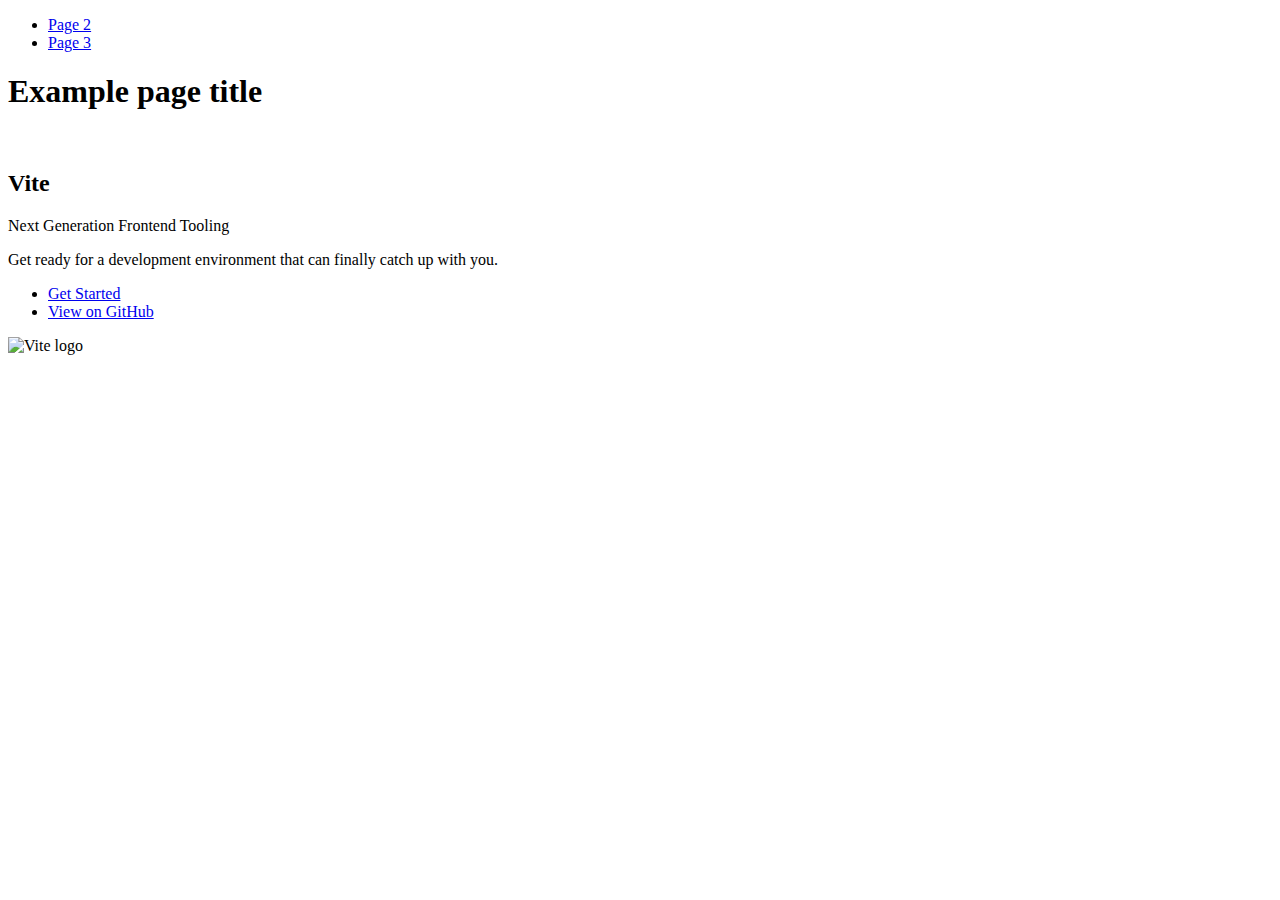
==== index.html @ 82f4f12f "Deploying to gh-pages from @ RuslanStadnichenko/goit-js-hw-11@03834afc31a0655cd0b19d38a5a296d20a7ff2" ====
<!DOCTYPE html>
<html lang="en">
  <head>
    <meta charset="UTF-8" />
    <link rel="icon" type="image/svg+xml" href="/goit-js-hw-11/favicon.svg" />
    <meta name="viewport" content="width=device-width, initial-scale=1.0" />
    <title>Vanilla App Template</title>
    
    <script type="module" crossorigin src="/goit-js-hw-11/commonHelpers.js"></script>
    <link rel="stylesheet" href="/goit-js-hw-11/assets/index-10c40100.css">
  </head>
  <body>
    <header class="header">
  <nav class="nav">
    <ul class="nav-list">
      <li class="nav-item">
        <a href="./page-2.html" class="nav-link">Page 2</a>
      </li>

      <li class="nav-item">
        <a href="./page-3.html" class="nav-link">Page 3</a>
      </li>
    </ul>
  </nav>
</header>


    <section>
      <h1>Example page title</h1>
      <!-- Path to images as from index.html file -->
      <img src="/goit-js-hw-11/assets/javascript-8dac5379.svg" alt="" />
    </section>

    <!-- Loads the specified .html file -->
    <section class="vite-promo">
  <div class="container">
    <div class="wrapper">
      <h2 class="title">
        <span class="gradient">Vite</span>
      </h2>
      <p class="text">Next Generation Frontend Tooling</p>
      <p class="tagline">
        Get ready for a development environment that can finally catch up with
        you.
      </p>

      <ul class="actions">
        <li class="action">
          <a
            class="link"
            href="https://vitejs.dev/guide/"
            target="_blank"
            rel="noopener noreferrer"
            >Get Started</a
          >
        </li>
        <li class="action">
          <a
            class="link"
            href="https://github.com/vitejs/vite"
            target="_blank"
            rel="noopener noreferrer"
            >View on GitHub</a
          >
        </li>
      </ul>
    </div>

    <div class="thumb">
      <!-- Path to images as from index.html file -->
      <img
        class="pic"
        src="/goit-js-hw-11/assets/vite-logo-51249ca9.png"
        alt="Vite logo"
        width="640"
        height="640"
      />
    </div>
  </div>
</section>


    
  </body>
</html>
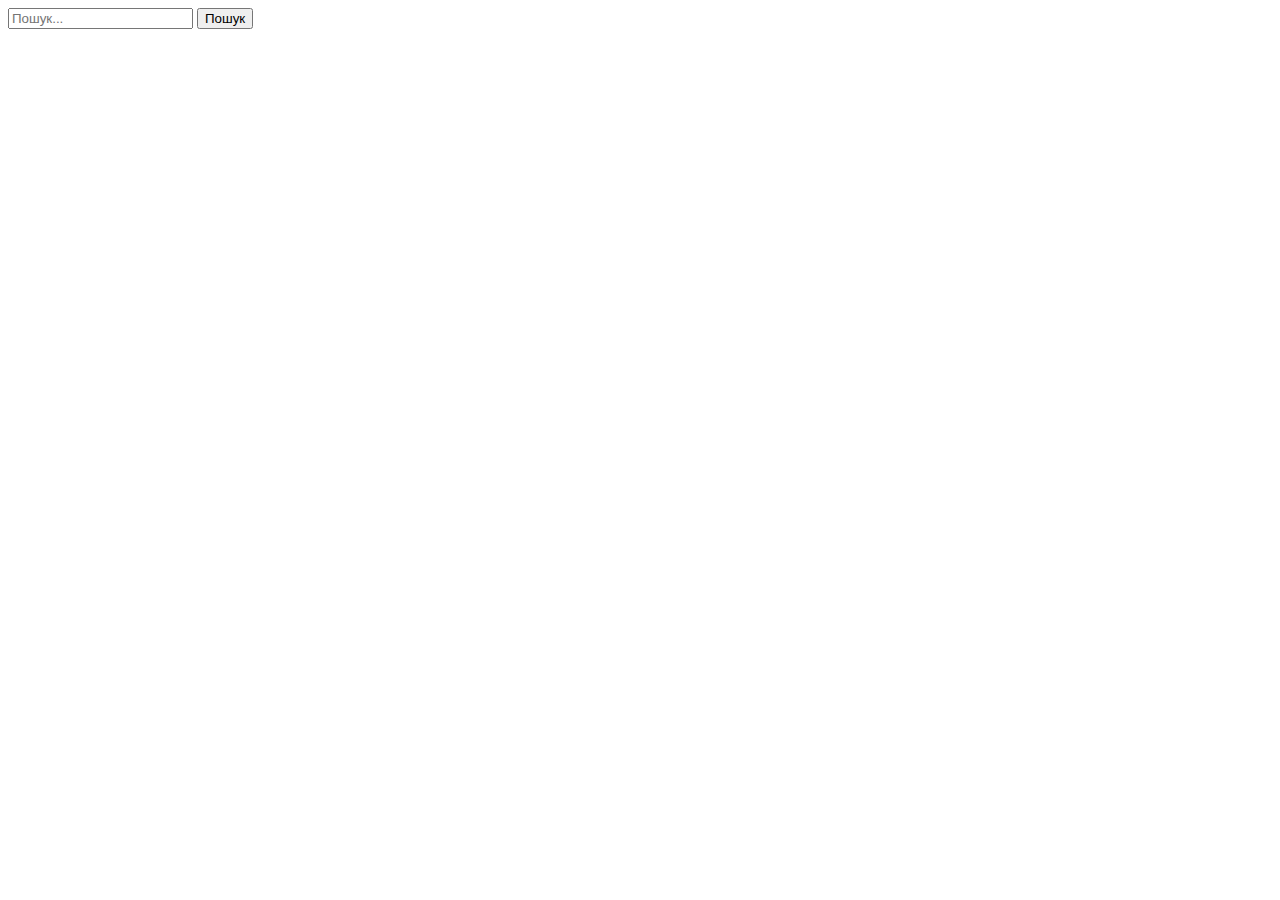
==== commit a107a1a6: "Deploying to gh-pages from @ RuslanStadnichenko/goit-js-hw-11@7fc73f784d4c4146730e232831e0df5048e9bd" ====
--- a/index.html
+++ b/index.html
@@ -2,83 +2,20 @@
 <html lang="en">
   <head>
     <meta charset="UTF-8" />
-    <link rel="icon" type="image/svg+xml" href="/goit-js-hw-11/favicon.svg" />
+    <link rel="icon" type="image/svg+xml" href="/favicon.svg" />
     <meta name="viewport" content="width=device-width, initial-scale=1.0" />
-    <title>Vanilla App Template</title>
+    <title>Dz11</title>
     
     <script type="module" crossorigin src="/goit-js-hw-11/commonHelpers.js"></script>
-    <link rel="stylesheet" href="/goit-js-hw-11/assets/index-10c40100.css">
+    <link rel="stylesheet" href="/goit-js-hw-11/assets/index-7c762f28.css">
   </head>
   <body>
-    <header class="header">
-  <nav class="nav">
-    <ul class="nav-list">
-      <li class="nav-item">
-        <a href="./page-2.html" class="nav-link">Page 2</a>
-      </li>
-
-      <li class="nav-item">
-        <a href="./page-3.html" class="nav-link">Page 3</a>
-      </li>
-    </ul>
-  </nav>
-</header>
-
-
-    <section>
-      <h1>Example page title</h1>
-      <!-- Path to images as from index.html file -->
-      <img src="/goit-js-hw-11/assets/javascript-8dac5379.svg" alt="" />
-    </section>
-
-    <!-- Loads the specified .html file -->
-    <section class="vite-promo">
-  <div class="container">
-    <div class="wrapper">
-      <h2 class="title">
-        <span class="gradient">Vite</span>
-      </h2>
-      <p class="text">Next Generation Frontend Tooling</p>
-      <p class="tagline">
-        Get ready for a development environment that can finally catch up with
-        you.
-      </p>
-
-      <ul class="actions">
-        <li class="action">
-          <a
-            class="link"
-            href="https://vitejs.dev/guide/"
-            target="_blank"
-            rel="noopener noreferrer"
-            >Get Started</a
-          >
-        </li>
-        <li class="action">
-          <a
-            class="link"
-            href="https://github.com/vitejs/vite"
-            target="_blank"
-            rel="noopener noreferrer"
-            >View on GitHub</a
-          >
-        </li>
-      </ul>
+    <div class="search-container">
+      <form action="search.php" method="GET">
+        <input type="text" name="query" placeholder="Пошук..." required />
+        <button type="submit">Пошук</button>
+      </form>
     </div>
-
-    <div class="thumb">
-      <!-- Path to images as from index.html file -->
-      <img
-        class="pic"
-        src="/goit-js-hw-11/assets/vite-logo-51249ca9.png"
-        alt="Vite logo"
-        width="640"
-        height="640"
-      />
-    </div>
-  </div>
-</section>
-
 
     
   </body>
